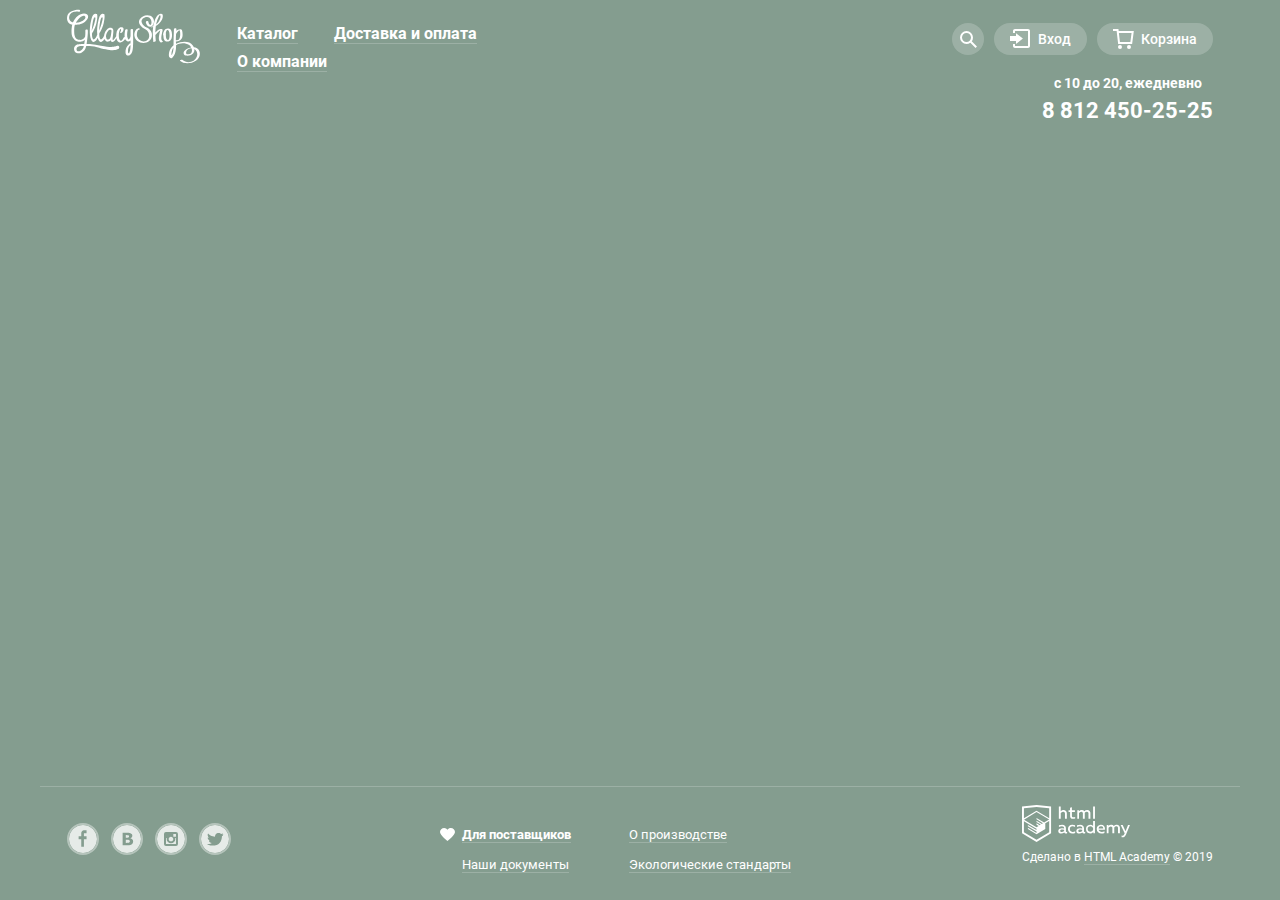
==== blank.html @ bb07bfa6 "Свёрстана страница каталога" ====
<!DOCTYPE html>
<html class="page" lang="ru">
  <head>
    <meta charset="utf-8">
    <title>HTML Academy: Глейси</title>
    <link href="css/normalize.css" rel="stylesheet">
    <link href="css/style.css" rel="stylesheet">
  </head>
  <body class="page-body page-body--green">
    <header class="page-header">
      <div class="page-header__inner">
        <div class="page-header__top">
          <a class="page-header__logo">
            <img src="img/logo.svg" width="154" height="64" alt="Логотип Глейси">
          </a>
          <nav class="header-nav">
            <ul class="header-nav__list header-nav__list--main">
              <li class="header-nav__item"><a class="header-nav__link" href="catalog.html">Каталог</a>
                <!-- <ul class="header-nav__submenu">
                  <li class="header-nav__item-submenu"><a class="header-nav__link-submenu header-nav__link-submenu--new" href="blank.html">Новинки</a></li>
                  <li class="header-nav__item-submenu"><a class="header-nav__link-submenu" href="blank.html">Сливочное</a></li>
                  <li class="header-nav__item-submenu"><a class="header-nav__link-submenu" href="blank.html">Щербеты</a></li>
                  <li class="header-nav__item-submenu"><a class="header-nav__link-submenu" href="blank.html">Фрктовый лед</a></li>
                  <li class="header-nav__item-submenu"><a class="header-nav__link-submenu" href="blank.html">Мелерин</a></li>
                </ul> -->
              </li>
              <li class="header-nav__item"><a class="header-nav__link" href="blank.html">Доставка и оплата</a></li>
              <li class="header-nav__item"><a class="header-nav__link" href="blank.html">О компании</a></li>
            </ul>
            <ul class="header-nav__list header-nav__list--user">
              <li class="header-nav__item header-nav__item--user header-nav__item--search">
                <button class="header-nav__search-btn" type="button" aria-label="Поиск">
                  <svg width="17" height="17" viewBox="0 0 17 17"><path fill="#fff" d="M16.958 15.527L11.75 10.32A6.455 6.455 0 0 0 13 6.5 6.5 6.5 0 1 0 6.5 13a6.465 6.465 0 0 0 3.839-1.263l5.205 5.204 1.414-1.414zM6.5 11C4.019 11 2 8.981 2 6.5S4.019 2 6.5 2 11 4.019 11 6.5 8.981 11 6.5 11z"/></svg>
                </button>
                <form class="hidden">
                  <input class="header-nav__search-input" type="search" placeholder="крем-брюле">
                </form>
              </li>
              <li class="header-nav__item header-nav__item--user header-nav__item--login"><a href="">Вход</a></li>
              <li class="header-nav__item header-nav__item--user header-nav__item--basket"><a href="">Корзина</a></li>
            </ul>
          </nav>
        </div>
        <div class="page-header__contacts">
          <p>с 10 до 20, ежедневно</p>
          <a href="tel:+78124502525">8 812 450-25-25</a>
        </div>
      </div>
    </header>
    <main class="main">
    </main>
    <footer class="footer">
      <div class="footer__inner">
        <ul class="footer__socials-list">
          <li class="socials__item"><a class="socials__link" href="blank.html">
            <img src="img/fb.svg" width="32" height="32" alt="Фэйсбук">
          </a></li>
          <li class="socials__item"><a class="socials__link" href="blank.html">
            <img src="img/vk.svg" width="32" height="32" alt="ВКонтакте">
          </a></li>
          <li class="socials__item"><a class="socials__link" href="blank.html">
            <img src="img/instagram.svg" width="32" height="32" alt="Инстаграмм">
          </a></li>
          <li class="socials__item"><a class="socials__link" href="blank.html">
            <img src="img/twitter.svg" width="32" height="32" alt="Твиттер">
          </a></li>
        </ul>
        <ul class="footer__block-group">
          <li class="footer__block-item footer__block-item--favorites"><a href="blank.html">Для поставщиков</a></li>
          <li class="footer__block-item"><a href="blank.html">О производстве</a></li>
          <li class="footer__block-item"><a href="blank.html">Наши документы</a></li>
          <li class="footer__block-item"><a href="blank.html">Экологические стандарты</a></li>
        </ul>
        <div class="footer__copyright">
          <a class="footer__logo-html" href="https://htmlacademy.ru" aria-label="HTML Academy">
            <img src="img/logo-htmlacademy.svg" width="108" height="39" alt="HTML Academy">
          </a>
          <p class="footer__link-html">Сделано в <a href="https://htmlacademy.ru">HTML Academy</a> © 2019</p>
        </div>
      </div>
    </footer>
  </body>
</html>
---- css/style.css ----
@font-face {
  font-family: 'Roboto';
  font-style: normal;
  font-weight: 400;
  src: local('Roboto'), local('Roboto-Regular'),
       url('../fonts/roboto-v20-latin_cyrillic-regular.woff2') format('woff2'),
       url('../fonts/roboto-v20-latin_cyrillic-regular.woff') format('woff');
}

@font-face {
  font-family: 'Roboto';
  font-style: normal;
  font-weight: 500;
  src: local('Roboto Medium'), local('Roboto-Medium'),
       url('../fonts/roboto-v20-latin_cyrillic-500.woff2') format('woff2'),
       url('../fonts/roboto-v20-latin_cyrillic-500.woff') format('woff');
}

@font-face {
  font-family: 'Roboto';
  font-style: normal;
  font-weight: 700;
  src: local('Roboto Bold'), local('Roboto-Bold'),
       url('../fonts/roboto-v20-latin_cyrillic-700.woff2') format('woff2'),
       url('../fonts/roboto-v20-latin_cyrillic-700.woff') format('woff');
}

:root {
  --basic-black: #000000;
  --basic-white: #ffffff;

  --text-dark: #323232;
  --text-light: #5A5A5A;
  --underline-text: #353535;
  --background-page-1: #849D8F;
  --background-page-2: #8996A6;
  --background-page-3: #9D8B84;
  --shadow-button: #696969;


  --light-gray: #F8F7F4;
  --backlight-1: #D7F2E3;
  --backlight-2: #DAE4EF;
  --backlight-3: #EFE0DA;

  --active-menu: #EDEDED;
  --active-page-menu: #D07058;

  --hover-submenu: #FBDED7;
  --active-submenu: #F6B5A5;

  --hover-sorting: #1E90FF;
  --hover-link: #FFBC9E;

  --button: #E84D37;
  --button-gradient-1: #F26843;
  --button-gradient-2: #E74A35;
  --button-shadow: #AC1000;
  --button-shadow-2: #942718;

  --background-address: #FEFEFE;

  --placeholder: #999999;
  /* --hover-link: #E84D37; */
  /*
  --: #B2B2B2;
  --: #FBFCFB;
  */
}

html {
  box-sizing: border-box;
}

*, *::before, *::after {
  box-sizing: inherit;
}

body {
  min-width: 1200px;
  margin: 0;
  padding: 0;
  font-family: 'Roboto', Arial, sans-serif;
  color: var(--basic-white);
  font-size: 16px;
  line-height: 22px;
  font-weight: 400;
}

a {
  text-decoration: none;
}

img {
  max-width: 100%;
  height: auto;
}

.visually-hidden:not(:focus):not(:active),
input[type="checkbox"].visually-hidden,
input[type="radio"].visually-hidden {
    position: absolute;

    width: 1px;
    height: 1px;
    margin: -1px;
    border: 0;
    padding: 0;

    white-space: nowrap;

    clip-path: inset(100%);
    clip: rect(0 0 0 0);
    overflow: hidden;
}

.page {
  height: 100%;
}

.page-body {
  min-height: 100%;
  display: grid;
  grid-template-rows: min-content 1fr min-content;
  align-content: start;
}

.page-body--green {
  background-color: var(--background-page-1);
}

.page-body--gray {
  background-color: var(--background-page-2);
}

.page-body--brown {
  background-color: var(--background-page-3);
}

.page-header__inner {
  width: 1200px;
  margin: 0 auto;
  display: flex;
  flex-direction: column;
  padding: 0 27px;
}

.page-header__top {
  display: flex;
}

.page-header__logo {
  margin-top: 9px;
  margin-right: 24px;
}

.header-nav {
  width: 100%;
  display: flex;
  justify-content: space-between;
}

.header-nav__list {
  margin: 23px 0 0 0;
  padding: 0;
  list-style: none;
  display: flex;
}

.header-nav__list--main {
  width: 400px;
  display: flex;
  flex-wrap: wrap;
  font-size: 16px;
  line-height: 18px;
  font-weight: 700;
  margin-top: 20px;
}

.header-nav__item {
  margin-right: 10px;
}

.header-nav__item--basket {
  margin-right: 0;
}

.header-nav__link {
  border-bottom: 1px solid rgba(255, 255, 255, 0.2);
  padding: 5px 0 0 0;
  margin: 0 13px 0 13px;
  color: var(--basic-white);
  display: inline-block;
  vertical-align: top;
  justify-content: start;
  outline: none;
}

.header-nav__link:hover,
.header-nav__link:focus {
  padding: 5px 13px 5px 13px;
  margin: 0;
  color: var(--text-dark);
  border-radius: 26px;
  background: var(--basic-white);
}

.header-nav__link:active {
  background: var(--active-menu);
  box-shadow: inset 0px 2px 1px var(--shadow-button);
}

.header-nav__link--current {
  background-color: var(--active-page-menu);
  padding: 5px 13px 5px 13px;
  border-radius: 26px;
  margin: 0;
}

.header-nav__link--current:hover {
  background-color: var(--active-page-menu);
  color: var(--basic-white);
}

.header-nav__submenu {
  margin: 0;
  padding: 0;
  box-shadow: 0px 20px 20px rgba(0, 0, 0, 0.4);
  border-radius: 4px;
  list-style: none;
  display: flex;
  flex-direction: column;
  width: 143px;
  background-color: var(--basic-white);
  font-size: 14px;
}

.header-nav__link-submenu {
  display: flex;
  min-height: 27px;
  padding-left: 21px;
  line-height: 16px;
  font-weight: 400;
  color: var(--text-dark);
  align-items: center;
}

.header-nav__link-submenu:hover,
.header-nav__link-submenu:focus {
  background-color: var(--hover-submenu);
}

.header-nav__link-submenu:active {
  background-color: var(--active-submenu);
}

.header-nav__link-submenu--active {
  background-color: var(--active-page-menu);
}

.header-nav__link-submenu--new {
  font-weight: 700;
}

.header-nav__list--user {
  max-width: 300px;
  display: flex;
  flex-wrap: wrap;
}

.header-nav__search-btn {
  width: 32px;
  height: 32px;
  border-radius: 16px;
  border: none;
  outline: none;
  background-color: rgba(255, 255, 255, 0.2);
  cursor: pointer;
  display: flex;
  justify-content: center;
  align-items: center;
}

.header-nav__search-btn:hover,
.header-nav__search-btn:focus,
.header-nav__search-btn:active {
  background-color: rgba(255, 255, 255, 1);
}

.header-nav__search-btn:hover path,
.header-nav__search-btn:focus path {
  fill: var(--text-dark);
}

.header-nav__item--user {
  margin-bottom: 20px;
}

.header-nav__item--user a {
  position: relative;
  min-height: 32px;
  padding: 5px 16px 5px 44px;
  font-size: 14px;
  line-height: 16px;
  font-weight: 500;
  color: var(--basic-white);
  background-color: rgba(255, 255, 255, 0.2);
  border-radius: 20px;
  display: flex;
  align-items: center;
  outline: none;
}

.header-nav__item--user a::before {
  content: "";
  position: absolute;
  top: 6px;
  left: 16px;
}

.header-nav__item--login a::before {
  width: 20px;
  height: 19px;
  background-image: url("../img/entrance.svg");
}

.header-nav__item--basket a::before {
  width: 21px;
  height: 20px;
  background-image: url("../img/basket.svg");
}

.header-nav__item--user a:hover,
.header-nav__item--user a:focus {
  color: var(--text-dark);
  background-color: var(--basic-white);
}

.header-nav__item--login a:hover::before,
.header-nav__item--login a:focus::before {
  background-image: url("../img/entrance-black.svg");
}

.header-nav__item--basket a:hover::before,
.header-nav__item--basket a:focus::before {
  background-image: url("../img/basket-black.svg");
}

.header-nav__item--user a:active {
  background: #EDEDED;
  box-shadow: inset 0px 2px 1px var(--shadow-button);
}

.page-header__contacts {
  margin-left: auto;
}

.page-header__contacts p {
  margin: 0 0 8px 0;
  font-size: 14px;
  line-height: 16px;
  font-weight: 700;
  text-align: center;
}

.page-header__contacts a {
  font-size: 22px;
  line-height: 24px;
  font-weight: 700;
  color: var(--basic-white);
}

.offers {
  width: 1200px;
  margin: 0 auto;
  padding: 0 27px;
}

.slider {
  margin-bottom: 40px;
}

.slider__inner {
  position: relative;
}

.slider-slides {
  width: 672px;
  margin: 280px auto 0 auto;
  position: relative;
  display: flex;
  flex-direction: column;
  align-items: center;
}

.slide-content {
  display: flex;
  flex-direction: column;
  align-items: center;
}

.slide-content h3 {
  margin: 0 0 27px 0;
  padding: 0;
  font-size: 60px;
  line-height: 60px;
  font-weight: 700;
  text-align: center;
}

.slide-content a {
  padding: 9px 40px 10px 40px;
  font-size: 32px;
  line-height: 44px;
  font-weight: 700;
  color: var(--basic-white);
  text-shadow: 0px 2px 5px rgba(160, 32, 11, 0.76);
  background: linear-gradient(180deg, var(--button-gradient-1) 0%, var(--button-gradient-2) 100%);
  box-shadow: 0px 2px 2px rgba(172, 16, 0, 0.64);
  border-radius: 70px;
  align-items: center;
  outline: none;
}

.slide-content a:hover,
.slide-content a:focus {
  background: linear-gradient(0deg, rgba(255, 255, 255, 0.2), rgba(255, 255, 255, 0.2)), linear-gradient(180deg, var(--button-gradient-1) 0%, var(--button-gradient-2) 100%);
  box-shadow: 0px 2px 2px var(--button-shadow);
}

.slide-content a:active {
  background: linear-gradient(0deg, rgba(0, 0, 0, 0.07), rgba(0, 0, 0, 0.07)), linear-gradient(180deg, var(--button-gradient-1) 0%, var(--button-gradient-2) 100%);
  box-shadow: inset 0px 2px 2px var(--button-shadow-2);
}

.slide-img {
  margin: 0;
  position: absolute;
  top: -315px;
  z-index: -1;
}

.slide-backlight {
  position: absolute;
  top: -400px;
  width: 716px;
  height: 716px;
  z-index: -1;
}

.slide-backlight--green {
  background: rgba(215, 242, 227, 0.75);
  filter: blur(250px);
}

.slide-img__wrap--gray {
  background: rgba(218, 228, 239, 0.75);
  filter: blur(250px);
}

.slide-img__wrap--brown {
  background: rgba(239, 224, 218, 0.75);
  filter: blur(250px);
}

.slider-controls {
  position: absolute;
  left: 0;
  bottom: 30px;
  display: flex;
  justify-content: space-between;
  width: 80px;
}

.slider-label::before {
  content: "";
  position: absolute;
  width: 21px;
  height: 21px;
  border: 2px solid var(--basic-white);
  border-radius: 50%;
  cursor: pointer;
}

.slider-label:hover::before {
  background-color: rgba(255, 255, 255, 0.4);
}

.slider-input:checked + .slider-label::before {
  background-color: var(--basic-white);
}

/* скрывает морожки на слайде*/
.hidden {
  display: none;
}

.stocks {
  margin-bottom: 40px;
  display: grid;
  grid-template-columns: 1fr 1fr;
  column-gap: 26px;
}

.stock {
  display: flex;
  flex-direction: column;
  border-radius: 16px;
}

.stock-left {
  background-image: url("../img/raspberry-background.jpg");
  background-size: cover;
  background-position-x: center;
}

.stock-right {
  background-image: url("../img/chocolate-background.jpg");
  background-size: cover;
  background-position-x: center;
}

.stocks h3 {
  margin: 0 0 16px 0;
  padding: 16px 30px 0 16px;
  font-size: 35px;
  line-height: 41px;
  font-weight: 970;
}

.stocks p {
  margin: 0 0 39px 0;
  padding: 0 30px 0 16px;
  font-size: 18px;
  line-height: 22px;
  font-weight: 700;
}

.stock-btn {
  margin-right: 22px;
  margin-bottom: 22px;
  padding: 13px 22px 14px 22px;
  font-size: 18px;
  line-height: 24px;
  font-weight: 700;
  color: var(--basic-white);
  text-shadow: 0px 2px 5px rgba(160, 32, 11, 0.76);
  background: linear-gradient(180deg, var(--button-gradient-1) 0%, var(--button-gradient-2) 100%);
  box-shadow: 0px 2px 2px rgba(172, 16, 0, 0.64);
  border-radius: 70px;
  align-self: flex-end;
  outline: none;
}

.stock-btn:hover,
.stock-btn:focus {
  background: linear-gradient(0deg, rgba(255, 255, 255, 0.2), rgba(255, 255, 255, 0.2)), linear-gradient(180deg, var(--button-gradient-1) 0%, var(--button-gradient-2) 100%);
  box-shadow: 0px 2px 2px var(--button-shadow);
}

.stock-btn:active {
  background: linear-gradient(0deg, rgba(0, 0, 0, 0.07), rgba(0, 0, 0, 0.07)), linear-gradient(180deg, var(--button-gradient-1) 0%, var(--button-gradient-2) 100%);
  box-shadow: inset 0px 2px 2px var(--button-shadow-2);
}

.box-catalog {
  margin-bottom: 10px;
}

.catalog {
  padding: 0;
  margin: 0 0 0 -13px;
  list-style: none;
  display: grid;
  grid-template-columns: 1fr 1fr 1fr 1fr;
}

.catalog--hit {
  margin-bottom: 40px;
  row-gap: 40px;
}

.catalog__item {
  width: 293px;
  padding: 6px 13px 21px 13px;
  margin: 0 auto;
  display: flex;
  cursor: pointer;
}

.catalog__item:hover {
  background: rgba(255, 255, 255, 0.2);
  box-shadow: 0px 20px 20px rgba(0, 0, 0, 0.2);
  border-radius: 4px;
}

.box-catalog__inner--hit::before {
  content: "";
  position: absolute;
  width: 61px;
  height: 61px;
  background-color: var(--basic-white);
  background-image: url("../img/hit.svg");
  border-radius: 50%;
}

.box-catalog__inner {
  position: relative;
  display: flex;
  flex-direction: column;
}

.catalog-item__title {
  margin: 0;
  padding-bottom: 76px;
  font-size: 16px;
  line-height: 22px;
  font-weight: 500;
  text-align: center;
}

.catalog-item__price {
  margin: 216px 0 21px 0;
  font-size: 45px;
  line-height: 45px;
  font-weight: 700;
  text-shadow: 0px 1px 3px rgba(49, 50, 53, 0.5);
  order: -1;
}

.catalog-item__price span {
  font-size: 30px;
  line-height: 35px;
}

.catalog-item__img {
  width: 267px;
  height: 267px;
  position: absolute;
  z-index: -1;
}

.catalog-item__button {
  padding: 10px 16px 10px 16px;
  font-weight: 700;
  font-size: 18px;
  line-height: 24px;
  color: var(--basic-white);
  text-shadow: 0px 2px 5px rgba(160, 32, 11, 0.76);
  background: linear-gradient(180deg, var(--button-gradient-1) 0%, var(--button-gradient-2) 100%);
  box-shadow: 0px 2px 2px rgba(172, 16, 0, 0.64);
  border-radius: 70px;
  align-self: center;
  outline: none;
  position: absolute;
  bottom: 0;
  opacity: 0;
  transition: opacity 0.2s ease;
}

.catalog__item:hover .catalog-item__button,
.catalog-item__button:focus {
  opacity: 1;
}

.info__wrap {
  padding: 0 27px;
  width: 1200px;
  margin: -76px auto 40px auto;
}

.info {
  background-image: url("../img/wafer-pattern.png");
  border-radius: 16px;
  display: flex;
  flex-direction: column;
}

.info__title {
  margin: 24px 0 21px 0;
  padding: 0 130px 0 20px;
  font-size: 24px;
  line-height: 30px;
  font-weight: 500;
  color: var(--text-dark);
}

.info__inner {
  margin-bottom: 39px;
  padding: 0 19px 0 20px;
  display: grid;
  grid-template-columns: 1fr 1fr;
  column-gap: 26px;
  row-gap: 33px;
  font-size: 16px;
  line-height: 22px;
  font-weight: 400;
  color: var(--text-dark);
}

.info__text {
  position: relative;
  margin: 0;
  padding-left: 55px;
}

.info__text::before {
  content: "";
  position: absolute;
  width: 49px;
  height: 49px;
  top: -10px;
  left: 0;
}

.info__text-1::before {
  background-image: url("..//img/ice-cream.svg");
}
.info__text-2::before {
  background-image: url("..//img/cow.svg");
}
.info__text-3::before {
  background-image: url("..//img/eco.svg");
}
.info__text-4::before {
  background-image: url("..//img/thermometer.svg");
}

.addition {
  padding: 0 27px;
  width: 1200px;
  margin: 0 auto 40px auto;
  display: grid;
  grid-template-columns: 1fr 1fr;
  column-gap: 26px;
}

.advice {
  background-image: url("../img/btrawberry-background.jpg");
  background-size: cover;
  background-position-x: center;
  border-radius: 16px;
}

.advice__wrap {
  min-height: 220px;
  display: flex;
  flex-direction: column;
  padding: 23px 253px 20px 20px;
}

.advice__title {
  margin: 0 0 6px 0;
  font-size: 16px;
  line-height: 22px;
  font-weight: 500;
  color: var(--text-dark);
}

.advice__link {
  font-size: 24px;
  line-height: 30px;
  font-weight: 700;
  color: var(--text-dark);
  text-decoration: underline;
}

.subscription {
  min-height: 220px;
  display: flex;
  background-image: url("../img/bg-post.svg");
  background-size: cover;
  background-position-x: center;
  border-radius: 16px;
}

.subscription__wrap {
  margin: 5px 6px 5px 6px;
  width: auto;
  height: auto;
  padding: 29px 16px 20px 20px;
  min-height: 210px;
  background-color: var(--light-gray);
  border-radius: 16px;
}

.subscription__text {
  margin: 0 0 46px 0;
  font-size: 16px;
  line-height: 22px;
  font-weight: 400;
  color: var(--text-light);
}

.subscription__input {
  margin-right: 10px;
  padding: 10px 14px 10px 14px;
  width: 368px;
  height: 44px;
  background: var(--basic-white);
  border: 1px solid rgba(178, 178, 178, 0.52);
  border-radius: 6px;
  font-size: 16px;
  line-height: 20px;
  font-weight: 700;
  color: var(--text-dark);
  outline: none;
}

.subscription__input::-webkit-input-placeholder {
  color: var(--placeholder);
  font-weight: 400;
}

.subscription__input::-moz-placeholder {
  color: var(--placeholder);
  font-weight: 400;
}

.subscription__input:-moz-placeholder {
  color: var(--placeholder);
  font-weight: 400;
}

.subscription__input:-ms-input-placeholder {
  color: var(--placeholder);
  font-weight: 400;
}

.subscription__input:hover {
  border: 2px solid rgba(178, 178, 178, 0.52);
  padding-left: 13px;
}

.subscription__input:focus {
  border: 2px solid rgba(46, 136, 228, 0.52);
  padding-left: 13px;
}

.subscription__submit {
  padding: 9px 19px 8px 19px;
  font-size: 18px;
  line-height: 24px;
  font-weight: 700;
  color: var( --basic-white);
  background: linear-gradient(180deg, var(--button-gradient-1) 0%, var(--button-gradient-2) 100%);
  box-shadow: 0px 2px 2px rgba(172, 16, 0, 0.64);
  border: none;
  border-radius: 70px;
  align-items: center;
  cursor: pointer;
  outline: none;
}

.subscription__submit:hover,
.subscription__submit:focus {
  background: linear-gradient(0deg, rgba(255, 255, 255, 0.2), rgba(255, 255, 255, 0.2)), linear-gradient(180deg, var(--button-gradient-1) 0%, var(--button-gradient-2) 100%);
  box-shadow: 0px 2px 2px var(--button-shadow);
}

.subscription__submit:active {
  background: linear-gradient(0deg, rgba(0, 0, 0, 0.07), rgba(0, 0, 0, 0.07)), linear-gradient(180deg, var(--button-gradient-1) 0%, var(--button-gradient-2) 100%);
  box-shadow: inset 0px 2px 2px var(--button-shadow-2);
}

.address__wrap {
  background-image: url("../img/map.png");
  width: auto;
  height: 420px;
  background-size: cover;
}

.address__inner {
  width: 1200px;
  margin: 0 auto;
  padding: 0 27px;
  display: flex;
}

.address {
  width: 303px;
  min-height: 306px;
  margin-top: 62px;
  margin-left: auto;
  background-color: var(--background-address);
  border-radius: 16px;
}

.address__details {
  color: var(--text-dark);
  padding: 32px 25px 31px 25px;
  text-align: left;
}

.address__details h3 {
  width: 152px;
  margin: 0 0 5px 0;
  font-size: 14px;
  line-height: 20px;
  font-weight: 400;
}

.address__details address {
  margin-bottom: 25px;
  font-size: 18px;
  line-height: 24px;
  font-weight: 700;
  font-style: normal;
}
.addres__phone-orders {
  margin: 0 0 9px 0;
  font-weight: 400;
  font-size: 14px;
  line-height: 20px;
}

.addres__tel {
  color: var(--text-dark);
  margin-bottom: 5px;
  font-size: 18px;
  line-height: 24px;
  font-weight: 700;
}

.address__opening-hours {
  margin: 0 0 25px 0;
  font-weight: 400;
  font-size: 14px;
  line-height: 20px;
}

.address__feedback-btn {
  padding: 11px 28px 10px 28px;
  font-size: 18px;
  line-height: 24px;
  font-weight: 700;
  color: var(--basic-white);
  text-shadow: 0px 2px 5px rgba(160, 32, 11, 0.76);
  background: linear-gradient(180deg, var(--button-gradient-1) 0%, var(--button-gradient-2) 100%);
  box-shadow: 0px 2px 2px rgba(172, 16, 0, 0.64);
  border-radius: 70px;
  align-items: center;
  border: none;
  cursor: pointer;
  outline: none;
}

.address__feedback-btn:hover,
.address__feedback-btn:focus {
  background: linear-gradient(0deg, rgba(255, 255, 255, 0.2), rgba(255, 255, 255, 0.2)), linear-gradient(180deg, var(--button-gradient-1) 0%, var(--button-gradient-2) 100%);
  box-shadow: 0px 2px 2px var(--button-shadow);
}

.address__feedback-btn:active {
  background: linear-gradient(0deg, rgba(0, 0, 0, 0.07), rgba(0, 0, 0, 0.07)), linear-gradient(180deg, var(--button-gradient-1) 0%, var(--button-gradient-2) 100%);
  box-shadow: inset 0px 2px 2px var(--button-shadow-2);
}

.footer__inner {
  width: 1200px;
  margin: 0 auto 25px auto;
  padding: 0 27px;
  display: flex;
  justify-content: space-between;
  border-top: 1px solid rgba(255, 255, 255, 0.2);
}

.footer__socials-list {
  width: 164px;
  margin: 36px 0 0 0;
  padding: 0;
  list-style: none;
  display: flex;
  justify-content: space-between;
  flex-wrap: wrap;
}

.socials__link img {
  opacity: 0.8;
  border: 2px solid rgba(255, 255, 255, 0.5);
  border-radius: 50%;
}

.socials__link:hover.socials__link img ,
.socials__link:focus.socials__link img {
  opacity: 1;
}

.socials__link:active.socials__link img {
  border: 2px solid rgba(255, 255, 255, 0.7);
}

.footer__block-group {
  margin: 36px 0 0 0;
  padding: 0;
  list-style: none;
  display: grid;
  grid-template-columns: 1fr 1fr;
  column-gap: 5px;
  row-gap: 8px;
  align-self: start;
}

.footer__block-item--favorites {
  position: relative;
}

.footer__block-item--favorites::before {
  content: "";
  position: absolute;
  width: 15px;
  height: 13px;
  background-image: url("../img/heart.svg");
  top: 5px;
  left: -22px;
}

.footer__block-item a{
  font-size: 13px;
  line-height: 18px;
  font-weight: 400;
  color: var(--basic-white);
  border-bottom: 1px solid rgba(255, 255, 255, 0.2);;
}

.footer__block-item--favorites a {
  font-weight: 700;
}

.footer__copyright {
  margin-top: 18px;
}

.footer__link-html {
  margin: 0;
  font-size: 12px;
  line-height: 18px;
  font-weight: 400;
}

.footer__link-html a {
  color: var(--basic-white);
  border-bottom: 1px solid rgba(255, 255, 255, 0.2);
}

.main-page__wrap {
  width: 1200px;
  margin: 0 auto;
  padding: 0 27px;
  display: flex;
  flex-direction: column;
}

.bredcrumbs {
  display: flex;
  margin: 0 0 9px 0;
  padding: 0;
  order: -1;
  list-style: none;
}

.bredcrumbs__item {
  position: relative;
}
.bredcrumbs__link {
  position: relative;
  margin-right: 22px;
  font-size: 14px;
  line-height: 16px;
  color: var(--basic-white);
  border-bottom: 1px solid rgba(255, 255, 255, 0.2);
}

.bredcrumbs__item:last-child a {
  border-bottom: none;
}

.bredcrumbs__link::after {
  content: "";
  position: absolute;
  width: 6px;
  height: 6px;
  background-image: url("../img/bredcrumbs.svg");
  top: 50%;
  transform: translateY(-50%);
  right: -14px;
}

.bredcrumbs__item:last-child a::after {
  display: none;
  margin: 0;
}

.catalog__title {
  margin: 0 0 29px 0;
  font-size: 35px;
  line-height: 41px;
  font-weight: 700;
}

.filtr__form {
  display: flex;
  flex-wrap: wrap;
  margin-bottom: 40px;
}

.filter__sorting {
  border: none;
  padding: 0;
  margin: 0 15px 14px 0;
}

.filter__title {
  margin-bottom: 7px;
  padding-left: 16px;
  font-size: 14px;
  line-height: 16px;
  font-weight: 500;
}

.filter-price__select {
  position: relative;
  padding: 9px 42px 9px 26px;
  color: var(--basic-white);
  font-size: 16px;
  line-height: 18px;
  font-weight: 500;
  background-color: rgba(255, 255, 255, 0.2);
  border: none;
  border-radius: 20px;
  cursor: pointer;
}

.filter-price__select:hover,
.filter-price__select:focus {
  color: var(--text-dark);
  background-color: var(--basic-white);
}

.filter-price__select:hover .filter-price__select-svg path,
.filter-price__select:focus .filter-price__select-svg path {
  fill: #231F20;
}

.filter-price__select-svg {
  position: absolute;
  right: 14px;
  top: 50%;
  transform: translateY(-50%);
}

.filter-price__list {
  position: absolute;
  margin: 0;
  padding: 0;
  width: 196px;
  list-style: none;
}

.filter-price__option {
  display: flex;
  background-color: var(--basic-white);
  cursor: pointer;
}

.filter-price__option a {
  display: flex;
  width: 100%;
  padding: 8px 20px 3px 20px;
  font-weight: 400;
  font-size: 14px;
  line-height: 16px;
  color: var(--text-dark);
}

.filter-price__option a:hover {
  color: var(--basic-white);
  background-color: #1E90FF;;
}

.filter__price {
  margin: 0 15px 0 0;
  padding: 0;
  border: none;
}

.filter-price__controls {
  position: relative;
  display: flex;
  width: 218px;
  height: 36px;
  background: rgba(255, 255, 255, 0.2);
  border-radius: 20px;
}

.filter-price__scale {
  margin: 0 auto;
  width: 167px;
  height: 2px;
  background-color: rgba(248, 247, 244, 0.5);
  align-self: center;
}

.filter-price__bar {
  width: 59%;
  height: 2px;
  margin-left: 16%;
  background-color: #F8F7F4;
}

.filter-price__toggle {
  position: absolute;
  width: 20px;
  height: 20px;
  top: 50%;
  transform: translateY(-50%);
  border-radius: 50%;
  background-color: #ABABAB;
  border: 8px solid var(--basic-white);
  box-shadow: 0 2px rgba(171, 171, 171, 0.3);
  cursor: pointer;
}

.filter-price__toggle:hover {
  width: 22px;
  height: 22px;
}

.filter-price__toggle--min {
  left: 20%
}

.filter-price__toggle--max {
  left: 60%;
}

.filter__fat {
  margin: 0;
  padding: 0;
  border: none;
}

.filter-fat__list {
  display: flex;
  min-height: 36px;
  margin: 0;
  padding: 5px 17px 5px 17px;
  list-style: none;
  background-color: rgba(255, 255, 255, 0.2);
  border-radius: 20px;
}

.filter-fat__item {
  display: flex;
  margin-right: 19px;
}

.filter-fat__item:last-child {
  margin-right: 0;
}

.filter-fat__item-label {
  padding-left: 33px;
  display: flex;
  position: relative;
  height: 20px;
  font-size: 16px;
  line-height: 18px;
  font-weight: 500;
  align-self: center;
  cursor: pointer;
}

.filter-fat__item-label::before {
  content: "";
  position: absolute;
  width: 22px;
  height: 22px;
  background-image: url("../img/radio-off.svg");
  left: 0;
  top: 50%;
  transform: translateY(-50%);
  opacity: 0.8;
}

.filter-fat__item-input:checked + .filter-fat__item-label::before {
  background-image: url("../img/radio-on.svg");
}

.filter-fat__item-input:disabled + .filter-fat__item-label::before {
  opacity: 0.4;
}

.filter-fat__item-label:hover::before {
  opacity: 1;
}

.filter__filler {
  margin: 0 14px 0 0;
  padding: 0;
  border: none;
}

.filter-filler__title {
  margin-bottom: 11px;
}

.filter-filler__list {
  display: flex;
  margin: 0;
  padding: 7px 16px 7px 16px;
  list-style: none;
  background-color: rgba(255, 255, 255, 0.2);
  border-radius: 20px;
}

.filter-filler__item {
  margin-right: 22px;
}

.filter-filler__item-label {
  position: relative;
  padding-left: 32px;
  font-size: 16px;
  line-height: 18px;
  font-weight: 500;
}

.filter-filler__item-label::before {
  content: "";
  position: absolute;
  width: 20px;
  height: 20px;
  background-image: url("../img/checkbox-off.svg");
  left: 0;
  top: 50%;
  transform: translateY(-50%);
  opacity: 0.8;
}

.filter-filler__item-input:checked + .filter-filler__item-label::before {
  width: 24px;
  background-image: url("../img/checkbox-on.svg");
}

.filter-filler__item-input:disabled + .filter-filler__item-label::before {
  opacity: 0.4;
}

.filter-filler__item-label:hover::before {
  opacity: 1;
}

.filtr-button {
  padding: 8px 27px 6px 28px;
  font-size: 16px;
  line-height: 18px;
  font-weight: 500;
  color: var(--basic-white);
  background-color: rgba(255, 255, 255, 0.2);
  border: 2px solid var(--basic-white);
  border-radius: 20px;
  align-self: flex-end;
  cursor: pointer;
  outline: none;
}

.filtr-button:hover {
  background-color: var(--basic-white);
  color: var(--text-dark);
}

.filtr-button:active {
  border: none;
  padding: 10px 29px 8px 30px;
  box-shadow: inset 0px 2px 1px #696969;
  background-color: var(--basic-white);
  color: var(--text-dark);
}

.pagination-list {
  position: relative;
  display: flex;
  margin: 0 0 30px auto;
  padding: 0 23px 0 23px;
  list-style: none;
}

.pagination-list::before {
  content: "";
  position: absolute;
  width: 7px;
  height: 12px;
  background-image: url("../img/icon-right-small.svg");
  left: 0;
  transform: rotate(180deg) translateY(-50%);
  opacity: 0.2;
}

.pagination-list::after {
  content: "";
  position: absolute;
  width: 7px;
  height: 12px;
  background-image: url("../img/icon-right-small.svg");
  right: 0;
  transform: translateY(50%);
  cursor: pointer;
}

.pagination-item {
  margin-right: 5px;
}

.pagination-item__link {
  width: 26px;
  height: 26px;
  display: flex;
  border-radius: 50%;
  justify-content: center;
  align-items: center;
  font-size: 16px;
  line-height: 18px;
  font-weight: 500;
  color: var(--basic-white);
  cursor: pointer;
}

.pagination-item__link:hover {
  background-color: rgba(255, 255, 255, 0.2);
}

.pagination-item__link--current {
  background-color: var(--basic-white);
  color: var(--text-dark);
}

.pagination-item__link--current:hover {
  background-color: var(--basic-white);
}
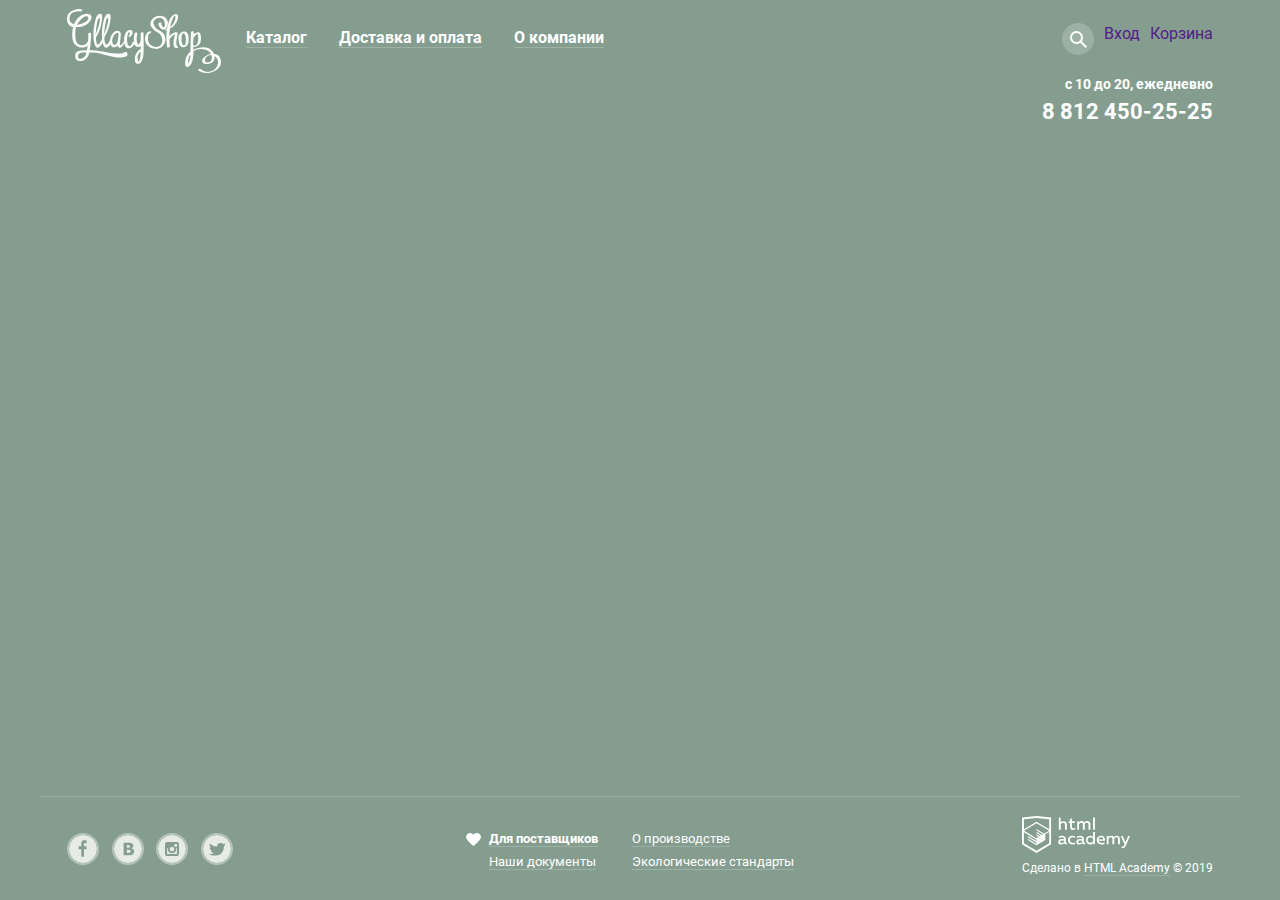
==== commit 27557230: "Готовый проект" ====
--- a/blank.html
+++ b/blank.html
@@ -10,19 +10,19 @@
     <header class="page-header">
       <div class="page-header__inner">
         <div class="page-header__top">
-          <a class="page-header__logo">
+          <a class="page-header__logo" href="index.html">
             <img src="img/logo.svg" width="154" height="64" alt="Логотип Глейси">
           </a>
           <nav class="header-nav">
             <ul class="header-nav__list header-nav__list--main">
               <li class="header-nav__item"><a class="header-nav__link" href="catalog.html">Каталог</a>
-                <!-- <ul class="header-nav__submenu">
-                  <li class="header-nav__item-submenu"><a class="header-nav__link-submenu header-nav__link-submenu--new" href="blank.html">Новинки</a></li>
-                  <li class="header-nav__item-submenu"><a class="header-nav__link-submenu" href="blank.html">Сливочное</a></li>
+                <ul class="header-nav__submenu">
+                  <li class="header-nav__item-submenu header-nav__item-submenu--new"><a class="header-nav__link-submenu header-nav__link-submenu--new" href="blank.html">Новинки</a></li>
+                  <li class="header-nav__item-submenu"><a class="header-nav__link-submenu" href="catalog.html">Сливочное</a></li>
                   <li class="header-nav__item-submenu"><a class="header-nav__link-submenu" href="blank.html">Щербеты</a></li>
                   <li class="header-nav__item-submenu"><a class="header-nav__link-submenu" href="blank.html">Фрктовый лед</a></li>
                   <li class="header-nav__item-submenu"><a class="header-nav__link-submenu" href="blank.html">Мелерин</a></li>
-                </ul> -->
+                </ul>
               </li>
               <li class="header-nav__item"><a class="header-nav__link" href="blank.html">Доставка и оплата</a></li>
               <li class="header-nav__item"><a class="header-nav__link" href="blank.html">О компании</a></li>
--- a/css/style.css
+++ b/css/style.css
@@ -61,7 +61,6 @@
   --background-address: #FEFEFE;
 
   --placeholder: #999999;
-  /* --hover-link: #E84D37; */
   /*
   --: #B2B2B2;
   --: #FBFCFB;
@@ -147,12 +146,22 @@
 
 .page-header__top {
   display: flex;
+  margin-bottom: 3px;
 }
 
 .page-header__logo {
   margin-top: 9px;
-  margin-right: 24px;
-}
+  margin-right: 12px;
+  width: 154px;
+  height: 64px;
+  flex-shrink: 0;
+}
+
+.page-header__logo img {
+  width: 154px;
+  height: 64px;
+}
+
 
 .header-nav {
   width: 100%;
@@ -174,15 +183,12 @@
   font-size: 16px;
   line-height: 18px;
   font-weight: 700;
-  margin-top: 20px;
+  margin-top: 24px;
 }
 
 .header-nav__item {
-  margin-right: 10px;
-}
-
-.header-nav__item--basket {
-  margin-right: 0;
+  position: relative;
+  margin-right: 6px;
 }
 
 .header-nav__link {
@@ -223,8 +229,11 @@
 }
 
 .header-nav__submenu {
+  position: absolute;
   margin: 0;
   padding: 0;
+  top: 36px;
+  left: -6px;
   box-shadow: 0px 20px 20px rgba(0, 0, 0, 0.4);
   border-radius: 4px;
   list-style: none;
@@ -233,6 +242,52 @@
   width: 143px;
   background-color: var(--basic-white);
   font-size: 14px;
+  display: none;
+  z-index: 10;
+}
+
+
+.header-nav__submenu::before {
+  content: "";
+  position: absolute;
+  width: 100%;
+  height: 8px;
+  background-color: transparent;
+  top: -8px;
+}
+
+.header-nav__link:hover + .header-nav__submenu {
+  display: block;
+}
+
+.header-nav__submenu:hover {
+  display: block;
+}
+
+.header-nav__submenu:hover .header-nav__link {
+  padding: 5px 13px 5px 13px;
+  margin: 0;
+  color: var(--text-dark);
+  border-radius: 26px;
+  background: var(--basic-white);
+}
+
+.header-nav__item-submenu{
+  margin-bottom: 5px;
+}
+
+.header-nav__item-submenu--new {
+  position: relative;
+}
+
+.header-nav__item-submenu--new::after {
+  content: "";
+  position: absolute;
+  width: 90%;
+  height: 1px;
+  bottom: 0;
+  left: 6px;
+  background-color: rgba(50, 50, 50, 0.2);
 }
 
 .header-nav__link-submenu {
@@ -245,6 +300,11 @@
   align-items: center;
 }
 
+.header-nav__link-submenu--new {
+  line-height: 18px;
+  font-weight: 700;
+}
+
 .header-nav__link-submenu:hover,
 .header-nav__link-submenu:focus {
   background-color: var(--hover-submenu);
@@ -260,6 +320,10 @@
 
 .header-nav__link-submenu--new {
   font-weight: 700;
+  padding-top: 10px;
+  padding-right: 10px;
+  padding-bottom: 10px;
+  border-radius: 4px 4px 0 0;
 }
 
 .header-nav__list--user {
@@ -292,14 +356,99 @@
   fill: var(--text-dark);
 }
 
+.header-nav__search {
+  position: absolute;
+  display: flex;
+  width: 341px;
+  min-height: 84px;
+  top: 37px;
+  right: 0;
+  background-color: #F8F7F4;
+  box-shadow: 0px 20px 20px rgba(0, 0, 0, 0.4);
+  border-radius: 4px;
+  z-index: 10;
+  display: none;
+}
+
+.header-nav__search::before {
+  content: "";
+  position: absolute;
+  width: 100%;
+  height: 5px;
+  top: -5px;
+  background-color: transparent;
+}
+
+.header-nav__search-btn:hover + .header-nav__search,
+.header-nav__search:hover {
+  display: flex;
+}
+
+.header-nav__search-input {
+  margin: 0 auto;
+  padding: 15px 15px 15px 15px;
+  width: 311px;
+  height: 44px;
+  align-self: center;
+  border: 1px solid #D3D3D2;
+  border-radius: 4px;
+  font-size: 16px;
+  line-height: 20px;
+  font-weight: 700;
+  color: var(--text-dark);
+  outline: none;
+}
+
+.header-nav__search-input::-webkit-input-placeholder {
+  color: var(--placeholder);
+  font-size: 14px;
+  line-height: 16px;
+  font-weight: 400;
+}
+
+.header-nav__search-input::-moz-placeholder {
+  color: var(--placeholder);
+  font-size: 14px;
+  line-height: 16px;
+  font-weight: 400;
+}
+
+.header-nav__search-input:-moz-placeholder {
+  color: var(--placeholder);
+  font-size: 14px;
+  line-height: 16px;
+  font-weight: 400;
+}
+
+.header-nav__search-input:-ms-input-placeholder {
+  color: var(--placeholder);
+  font-size: 14px;
+  line-height: 16px;
+  font-weight: 400;
+}
+
+.header-nav__search-input:hover {
+  padding: 14px 14px 14px 14px;
+  border: 2px solid rgba(178, 178, 178, 0.52);
+}
+
+.header-nav__search-input:focus {
+  padding: 14px 14px 14px 14px;
+  border: 2px solid rgba(46, 136, 228, 0.52);
+}
+
 .header-nav__item--user {
-  margin-bottom: 20px;
-}
-
-.header-nav__item--user a {
+  margin-right: 10px;
+}
+
+.header-nav__item--basket {
+  margin-right: 0;
+}
+
+.header-nav__link--user {
   position: relative;
   min-height: 32px;
-  padding: 5px 16px 5px 44px;
+  padding: 6px 16px 5px 45px;
   font-size: 14px;
   line-height: 16px;
   font-weight: 500;
@@ -311,42 +460,135 @@
   outline: none;
 }
 
-.header-nav__item--user a::before {
+.header-nav__link--user::before {
   content: "";
   position: absolute;
   top: 6px;
   left: 16px;
 }
 
-.header-nav__item--login a::before {
+.header-nav__link--login {
+  position: relative;
+}
+
+.header-nav__link--login::before {
   width: 20px;
   height: 19px;
   background-image: url("../img/entrance.svg");
 }
 
-.header-nav__item--basket a::before {
+.modal__login {
+  position: absolute;
+  padding: 20px 17px 22px 19px;
+  right: 0;
+  top: 37px;
+  width: 277px;
+  min-height: 214px;
+  background-color: #F8F7F4;
+  box-shadow: 0px 20px 20px rgba(0, 0, 0, 0.4);
+  border-radius: 4px;
+  z-index: 10;
+  display: none;
+}
+
+.modal__login::before {
+  content: "";
+  position: absolute;
+  width: 100%;
+  height: 5px;
+  top: -5px;
+  left: 0;
+  background-color: transparent;
+}
+
+
+.header-nav__link--login:hover + .modal__login,
+.modal__login:hover {
+  display: block;
+}
+
+.login__form {
+  display: flex;
+  flex-wrap: wrap;
+}
+
+.login__input {
+  width: 100%;
+  height: 44px;
+  margin-bottom: 20px;
+  padding: 15px 15px 15px 15px;
+  font-size: 16px;
+  line-height: 20px;
+  font-weight: 700;
+  color: var(--text-dark);
+  border: 1px solid #D3D3D2;
+  box-sizing: border-box;
+  border-radius: 4px;
+  outline: none;
+}
+
+.login__input::-webkit-input-placeholder {
+  color: var(--placeholder);
+  font-weight: 400;
+}
+
+.login__input::-moz-placeholder {
+  color: var(--placeholder);
+  font-weight: 400;
+}/* Firefox 19+ */
+
+.login__input:-moz-placeholder {
+  color: var(--placeholder);
+  font-weight: 400;
+}/* Firefox 18- */
+
+.login__input:-ms-input-placeholder {
+  color: var(--placeholder);
+  font-weight: 400;
+}
+
+.login__link-box {
+  margin: 0;
+}
+
+.login__link {
+  font-size: 13px;
+  line-height: 15px;
+  font-weight: 400;
+  color: var(--text-dark);
+  border-bottom: 1px solid rgba(50, 50, 50, 0.3);
+}
+
+.login__link:hover,
+.login__link:focus,
+.login__link:active {
+  color: var(--button);
+  border-bottom: 1px solid rgba(232, 77, 55, 0.3);
+}
+
+.header-nav__link--basket::before {
   width: 21px;
   height: 20px;
   background-image: url("../img/basket.svg");
 }
 
-.header-nav__item--user a:hover,
-.header-nav__item--user a:focus {
+.header-nav__link--user:hover,
+.header-nav__link--user:focus {
   color: var(--text-dark);
   background-color: var(--basic-white);
 }
 
-.header-nav__item--login a:hover::before,
-.header-nav__item--login a:focus::before {
+.header-nav__link--login:hover::before,
+.header-nav__link--login:focus::before {
   background-image: url("../img/entrance-black.svg");
 }
 
-.header-nav__item--basket a:hover::before,
-.header-nav__item--basket a:focus::before {
+.header-nav__link--basket:hover::before,
+.header-nav__link--basket:focus::before {
   background-image: url("../img/basket-black.svg");
 }
 
-.header-nav__item--user a:active {
+.header-nav__link--user:active {
   background: #EDEDED;
   box-shadow: inset 0px 2px 1px var(--shadow-button);
 }
@@ -360,7 +602,7 @@
   font-size: 14px;
   line-height: 16px;
   font-weight: 700;
-  text-align: center;
+  text-align: end;
 }
 
 .page-header__contacts a {
@@ -386,9 +628,9 @@
 
 .slider-slides {
   width: 672px;
-  margin: 280px auto 0 auto;
+  margin: 274px auto 0 auto;
   position: relative;
-  display: flex;
+  display: none;
   flex-direction: column;
   align-items: center;
 }
@@ -400,7 +642,7 @@
 }
 
 .slide-content h3 {
-  margin: 0 0 27px 0;
+  margin: 0 0 25px 0;
   padding: 0;
   font-size: 60px;
   line-height: 60px;
@@ -409,7 +651,7 @@
 }
 
 .slide-content a {
-  padding: 9px 40px 10px 40px;
+  padding: 9px 41px 10px 40px;
   font-size: 32px;
   line-height: 44px;
   font-weight: 700;
@@ -466,10 +708,10 @@
 .slider-controls {
   position: absolute;
   left: 0;
-  bottom: 30px;
+  bottom: 44px;
   display: flex;
   justify-content: space-between;
-  width: 80px;
+  width: 58px;
 }
 
 .slider-label::before {
@@ -490,13 +732,8 @@
   background-color: var(--basic-white);
 }
 
-/* скрывает морожки на слайде*/
-.hidden {
-  display: none;
-}
-
 .stocks {
-  margin-bottom: 40px;
+  margin-bottom: 34px;
   display: grid;
   grid-template-columns: 1fr 1fr;
   column-gap: 26px;
@@ -529,7 +766,7 @@
 }
 
 .stocks p {
-  margin: 0 0 39px 0;
+  margin: 0 0 42px 0;
   padding: 0 30px 0 16px;
   font-size: 18px;
   line-height: 22px;
@@ -539,7 +776,7 @@
 .stock-btn {
   margin-right: 22px;
   margin-bottom: 22px;
-  padding: 13px 22px 14px 22px;
+  padding: 12px 22px 12px 22px;
   font-size: 18px;
   line-height: 24px;
   font-weight: 700;
@@ -563,10 +800,6 @@
   box-shadow: inset 0px 2px 2px var(--button-shadow-2);
 }
 
-.box-catalog {
-  margin-bottom: 10px;
-}
-
 .catalog {
   padding: 0;
   margin: 0 0 0 -13px;
@@ -576,7 +809,7 @@
 }
 
 .catalog--hit {
-  margin-bottom: 40px;
+  margin-bottom: 19px;
   row-gap: 40px;
 }
 
@@ -584,8 +817,11 @@
   width: 293px;
   padding: 6px 13px 21px 13px;
   margin: 0 auto;
-  display: flex;
   cursor: pointer;
+}
+
+.catalog__item:nth-child(n+5) {
+  margin-top: -67px;
 }
 
 .catalog__item:hover {
@@ -620,7 +856,7 @@
 }
 
 .catalog-item__price {
-  margin: 216px 0 21px 0;
+  margin: 209px 0 26px 0;
   font-size: 45px;
   line-height: 45px;
   font-weight: 700;
@@ -677,7 +913,7 @@
 }
 
 .info__title {
-  margin: 24px 0 21px 0;
+  margin: 24px 0 17px 0;
   padding: 0 130px 0 20px;
   font-size: 24px;
   line-height: 30px;
@@ -686,12 +922,12 @@
 }
 
 .info__inner {
-  margin-bottom: 39px;
+  margin-bottom: 29px;
   padding: 0 19px 0 20px;
   display: grid;
   grid-template-columns: 1fr 1fr;
   column-gap: 26px;
-  row-gap: 33px;
+  row-gap: 22px;
   font-size: 16px;
   line-height: 22px;
   font-weight: 400;
@@ -729,7 +965,7 @@
 .addition {
   padding: 0 27px;
   width: 1200px;
-  margin: 0 auto 40px auto;
+  margin: 0 auto 41px auto;
   display: grid;
   grid-template-columns: 1fr 1fr;
   column-gap: 26px;
@@ -746,11 +982,11 @@
   min-height: 220px;
   display: flex;
   flex-direction: column;
-  padding: 23px 253px 20px 20px;
+  padding: 18px 20px 20px 20px;
 }
 
 .advice__title {
-  margin: 0 0 6px 0;
+  margin: 0 0 3px 0;
   font-size: 16px;
   line-height: 22px;
   font-weight: 500;
@@ -776,16 +1012,16 @@
 
 .subscription__wrap {
   margin: 5px 6px 5px 6px;
+  padding: 24px 16px 20px 20px;
   width: auto;
   height: auto;
-  padding: 29px 16px 20px 20px;
   min-height: 210px;
   background-color: var(--light-gray);
   border-radius: 16px;
 }
 
 .subscription__text {
-  margin: 0 0 46px 0;
+  margin: 0 0 40px 0;
   font-size: 16px;
   line-height: 22px;
   font-weight: 400;
@@ -793,7 +1029,7 @@
 }
 
 .subscription__input {
-  margin-right: 10px;
+  margin-right: 7px;
   padding: 10px 14px 10px 14px;
   width: 368px;
   height: 44px;
@@ -837,8 +1073,7 @@
   padding-left: 13px;
 }
 
-.subscription__submit {
-  padding: 9px 19px 8px 19px;
+.btn-submit {
   font-size: 18px;
   line-height: 24px;
   font-weight: 700;
@@ -852,22 +1087,53 @@
   outline: none;
 }
 
-.subscription__submit:hover,
-.subscription__submit:focus {
+.btn-submit--subscription {
+  padding: 10px 20px 10px 19px;
+}
+
+.btn-submit--login {
+  margin-right: 17px;
+  padding: 10px 26px 10px 26px;
+}
+
+.btn-submit:hover,
+.btn-submit:focus {
   background: linear-gradient(0deg, rgba(255, 255, 255, 0.2), rgba(255, 255, 255, 0.2)), linear-gradient(180deg, var(--button-gradient-1) 0%, var(--button-gradient-2) 100%);
   box-shadow: 0px 2px 2px var(--button-shadow);
 }
 
-.subscription__submit:active {
+.btn-submit:active {
   background: linear-gradient(0deg, rgba(0, 0, 0, 0.07), rgba(0, 0, 0, 0.07)), linear-gradient(180deg, var(--button-gradient-1) 0%, var(--button-gradient-2) 100%);
   box-shadow: inset 0px 2px 2px var(--button-shadow-2);
 }
 
 .address__wrap {
-  background-image: url("../img/map.png");
-  width: auto;
-  height: 420px;
+  position: relative;
+}
+
+.address__wrap  iframe {
+  width: 100%;
+  height: 430px;
   background-size: cover;
+  border: none;
+  display: block;
+  position: absolute;
+  z-index: -1;
+}
+
+.address__map {
+  position: absolute;
+  width: 100%;
+  height: 430px;
+  margin: 0;
+  z-index: -2;
+}
+
+.address__map img {
+  display: block;
+  width: 100%;
+  height: 430px;
+  object-fit: cover;
 }
 
 .address__inner {
@@ -880,7 +1146,8 @@
 .address {
   width: 303px;
   min-height: 306px;
-  margin-top: 62px;
+  margin-top: 61px;
+  margin-bottom: 62px;
   margin-left: auto;
   background-color: var(--background-address);
   border-radius: 16px;
@@ -888,27 +1155,27 @@
 
 .address__details {
   color: var(--text-dark);
-  padding: 32px 25px 31px 25px;
+  padding: 30px 20px 29px 25px;
   text-align: left;
 }
 
 .address__details h3 {
   width: 152px;
-  margin: 0 0 5px 0;
+  margin: 0;
   font-size: 14px;
   line-height: 20px;
   font-weight: 400;
 }
 
 .address__details address {
-  margin-bottom: 25px;
+  margin-bottom: 21px;
   font-size: 18px;
   line-height: 24px;
   font-weight: 700;
   font-style: normal;
 }
 .addres__phone-orders {
-  margin: 0 0 9px 0;
+  margin: 0 0 2px 0;
   font-weight: 400;
   font-size: 14px;
   line-height: 20px;
@@ -923,14 +1190,14 @@
 }
 
 .address__opening-hours {
-  margin: 0 0 25px 0;
+  margin: 0 0 27px 0;
   font-weight: 400;
   font-size: 14px;
   line-height: 20px;
 }
 
 .address__feedback-btn {
-  padding: 11px 28px 10px 28px;
+  padding: 10px 28px 9px 29px;
   font-size: 18px;
   line-height: 24px;
   font-weight: 700;
@@ -958,15 +1225,19 @@
 
 .footer__inner {
   width: 1200px;
-  margin: 0 auto 25px auto;
+  margin: 0 auto 23px auto;
   padding: 0 27px;
   display: flex;
   justify-content: space-between;
   border-top: 1px solid rgba(255, 255, 255, 0.2);
 }
 
+.footer__inner--no-border {
+  border: none;
+}
+
 .footer__socials-list {
-  width: 164px;
+  width: 166px;
   margin: 36px 0 0 0;
   padding: 0;
   list-style: none;
@@ -991,13 +1262,12 @@
 }
 
 .footer__block-group {
-  margin: 36px 0 0 0;
+  margin: 30px 0 0 27px;
   padding: 0;
   list-style: none;
   display: grid;
-  grid-template-columns: 1fr 1fr;
-  column-gap: 5px;
-  row-gap: 8px;
+  grid-template-columns: 143px 162px;
+  row-gap: 1px;
   align-self: start;
 }
 
@@ -1011,20 +1281,37 @@
   width: 15px;
   height: 13px;
   background-image: url("../img/heart.svg");
-  top: 5px;
-  left: -22px;
-}
-
-.footer__block-item a{
+  top: 6px;
+  left: -23px;
+}
+
+.footer__block-item a {
   font-size: 13px;
   line-height: 18px;
   font-weight: 400;
   color: var(--basic-white);
-  border-bottom: 1px solid rgba(255, 255, 255, 0.2);;
+  border-bottom: 1px solid rgba(255, 255, 255, 0.2);
+}
+
+.footer__block-item a:hover,
+.footer__block-item a:active {
+  color: #FFBC9E;
+  border-bottom: 1px solid rgba(255, 188, 158, 0.3);
 }
 
 .footer__block-item--favorites a {
   font-weight: 700;
+}
+
+.footer__logo-html {
+  display: block;
+  margin-bottom: 5px;
+}
+
+.footer__logo-html img {
+  display: block;
+  width: 108px;
+  height: 39px;
 }
 
 .footer__copyright {
@@ -1043,9 +1330,14 @@
   border-bottom: 1px solid rgba(255, 255, 255, 0.2);
 }
 
+.footer__link-html a:hover {
+  color: #FFBC9E;
+  border-bottom: 1px solid rgba(255, 188, 158, 0.3);
+}
+
 .main-page__wrap {
   width: 1200px;
-  margin: 0 auto;
+  margin: -30px auto 0 auto;
   padding: 0 27px;
   display: flex;
   flex-direction: column;
@@ -1053,7 +1345,7 @@
 
 .bredcrumbs {
   display: flex;
-  margin: 0 0 9px 0;
+  margin: 0;
   padding: 0;
   order: -1;
   list-style: none;
@@ -1092,7 +1384,7 @@
 }
 
 .catalog__title {
-  margin: 0 0 29px 0;
+  margin: 0 0 27px 0;
   font-size: 35px;
   line-height: 41px;
   font-weight: 700;
@@ -1101,7 +1393,7 @@
 .filtr__form {
   display: flex;
   flex-wrap: wrap;
-  margin-bottom: 40px;
+  margin-bottom: 34px;
 }
 
 .filter__sorting {
@@ -1111,7 +1403,7 @@
 }
 
 .filter__title {
-  margin-bottom: 7px;
+  margin-bottom: 6px;
   padding-left: 16px;
   font-size: 14px;
   line-height: 16px;
@@ -1120,7 +1412,7 @@
 
 .filter-price__select {
   position: relative;
-  padding: 9px 42px 9px 26px;
+  padding: 8px 52px 10px 16px;
   color: var(--basic-white);
   font-size: 16px;
   line-height: 18px;
@@ -1195,7 +1487,7 @@
 
 .filter-price__scale {
   margin: 0 auto;
-  width: 167px;
+  width: 176px;
   height: 2px;
   background-color: rgba(248, 247, 244, 0.5);
   align-self: center;
@@ -1227,11 +1519,11 @@
 }
 
 .filter-price__toggle--min {
-  left: 20%
+  left: 16%
 }
 
 .filter-price__toggle--max {
-  left: 60%;
+  left: 61%;
 }
 
 .filter__fat {
@@ -1244,7 +1536,7 @@
   display: flex;
   min-height: 36px;
   margin: 0;
-  padding: 5px 17px 5px 17px;
+  padding: 6px 17px 3px 15px;
   list-style: none;
   background-color: rgba(255, 255, 255, 0.2);
   border-radius: 20px;
@@ -1278,8 +1570,7 @@
   height: 22px;
   background-image: url("../img/radio-off.svg");
   left: 0;
-  top: 50%;
-  transform: translateY(-50%);
+  top: -3px;
   opacity: 0.8;
 }
 
@@ -1302,25 +1593,29 @@
 }
 
 .filter-filler__title {
-  margin-bottom: 11px;
+  margin-bottom: 8px;
 }
 
 .filter-filler__list {
   display: flex;
   margin: 0;
-  padding: 7px 16px 7px 16px;
+  padding: 7px 17px 7px 16px;
   list-style: none;
   background-color: rgba(255, 255, 255, 0.2);
   border-radius: 20px;
 }
 
 .filter-filler__item {
-  margin-right: 22px;
+  margin-right: 20px;
+}
+
+.filter-filler__item:last-child {
+  margin-right: 0;
 }
 
 .filter-filler__item-label {
   position: relative;
-  padding-left: 32px;
+  padding-left: 35px;
   font-size: 16px;
   line-height: 18px;
   font-weight: 500;
@@ -1381,8 +1676,8 @@
 .pagination-list {
   position: relative;
   display: flex;
-  margin: 0 0 30px auto;
-  padding: 0 23px 0 23px;
+  margin: -20px 0 28px auto;
+  padding: 0 22px 0 22px;
   list-style: none;
 }
 
@@ -1409,7 +1704,7 @@
 }
 
 .pagination-item {
-  margin-right: 5px;
+  margin-right: 4px;
 }
 
 .pagination-item__link {
@@ -1438,3 +1733,332 @@
 .pagination-item__link--current:hover {
   background-color: var(--basic-white);
 }
+
+/* Корзина */
+.modal__basket {
+  position: absolute;
+  display: flex;
+  flex-direction: column;
+  padding: 20px 14px 21px 20px;
+  top: 37px;
+  right: 0;
+  width: 539px;
+  background-color: #F8F7F4;
+  box-shadow: 0px 20px 20px rgba(0, 0, 0, 0.4);
+  border-radius: 4px;
+  z-index: 10;
+  display: none;
+}
+
+.modal__basket::before {
+  content: "";
+  position: absolute;
+  width: 100%;
+  height: 5px;
+  top: -5px;
+  left: 0;
+  background-color: transparent;
+}
+
+.basket__list {
+  margin: 0 0 18px 0;
+  padding: 0;
+  display: flex;
+  flex-direction: column;
+  border-bottom: 1px solid #CACAC7;
+}
+
+.basket__item {
+  display: flex;
+  margin: 0 0 20px 0;
+  padding: 0;
+
+}
+
+.basket__remove-item {
+  margin-right: 9px;
+  width: 11px;
+  height: 11px;
+  position: relative;
+  background-color: transparent;
+  border: none;
+  outline: none;
+}
+
+.basket__remove-item::before {
+  content: "";
+  position: absolute;
+  top: 10px;
+  left: 0;
+  width: 11px;
+  height: 11px;
+  background-image: url("../img/cross-small.svg");
+  cursor: pointer;
+}
+
+.basket__remove-item:hover::before {
+  opacity: 0.5;
+}
+
+.basket__remove-item:active::before {
+  opacity: 0.2;
+}
+
+.basket__img-item {
+  margin-right: 13px;
+  width: 33px;
+  height: 33px;
+}
+
+.basket__name-item {
+  width: 216px;
+  margin: 10px 30px 0 0;
+  font-size: 13px;
+  line-height: 16px;
+  color: var(--text-dark);
+}
+
+.basket__quantity-item {
+  width: 100px;
+  margin: 10px 20px 0 0;
+  font-size: 13px;
+  line-height: 16px;
+  color: var(--basic-black);
+}
+
+.basket__quantity-item span {
+  color: #ABABAB;
+}
+
+.basket__cost-item {
+  width: 70px;
+  margin: 10px 0 0 0;
+  font-size: 13px;
+  line-height: 16px;
+  color: var(--text-dark);
+}
+
+.basket__total {
+  margin: 0 0 15px 0;
+  font-size: 15px;
+  line-height: 16px;
+  font-weight: 700;
+  color: var(--text-dark);
+  align-self: flex-end;
+}
+
+.btn-submit--checkout {
+  padding: 14px 15px 14px 15px;
+  line-height: 16px;
+  align-self: flex-end;
+}
+/* -------------------------------- */
+
+
+/* Класс если корзина не пуста */
+.red-basket {
+  background-color: var(--basic-white);
+  color: var(--text-dark);
+}
+
+.red-basket:hover + .modal__basket,
+.modal__basket:hover {
+  display: flex;
+}
+
+.red-basket::before,
+.red-basket:hover::before {
+  background-image: url("../img/basket-red.svg");
+}
+/*-------------------------------*/
+
+
+/* Форма обратной связи */
+
+.popup__feedback {
+  position: fixed;
+  display: none;
+  flex-direction: column;
+  padding: 16px 25px 27px 24px;
+  top: 338px;
+  right: 0;
+  left: 0;
+  margin: auto;
+  width: 477px;
+  background-color: #F8F7F4;
+  box-shadow: 0px 4px 4px rgba(0, 0, 0, 0.25);
+  border-radius: 6px;
+  color: var(--text-dark);
+}
+
+.feedback__title {
+  margin: 0 0 19px 0;
+  font-size: 24px;
+  line-height: 28px;
+  font-weight: 500;
+}
+
+.feedback__form {
+  display: flex;
+  flex-direction: column;
+}
+
+.feedback__input {
+  padding: 11px 15px 11px 15px;
+  align-self: flex-start;
+  border: 1px solid #D3D3D2;
+  border-radius: 4px;
+  font-size: 16px;
+  line-height: 20px;
+  font-weight: 700;
+  color: var(--text-dark);
+  outline: none;
+}
+
+.feedback__input--name {
+  width: 267px;
+  margin-bottom: 20px;
+}
+
+.feedback__input--email {
+  width: 267px;
+  margin-bottom: 20px;
+}
+
+.feedback__input--text {
+  width: 100%;
+  min-height: 154px;
+  margin-bottom: 25px;
+  resize: none;
+}
+
+.feedback__input::-webkit-input-placeholder {
+  color: var(--placeholder);
+  font-size: 14px;
+  line-height: 16px;
+  font-weight: 400;
+}
+
+.feedback__input::-moz-placeholder {
+  color: var(--placeholder);
+  font-size: 14px;
+  line-height: 16px;
+  font-weight: 400;
+}
+
+.feedback__input:-moz-placeholder {
+  color: var(--placeholder);
+  font-size: 14px;
+  line-height: 16px;
+  font-weight: 400;
+}
+
+.feedback__input:-ms-input-placeholder {
+  color: var(--placeholder);
+  font-size: 14px;
+  line-height: 16px;
+  font-weight: 400;
+}
+
+.feedback__input:hover {
+  padding: 10px 14px 10px 14px;
+  border: 2px solid rgba(178, 178, 178, 0.52);
+}
+
+.feedback__input:focus {
+  padding: 10px 14px 10px 14px;
+  border: 2px solid rgba(46, 136, 228, 0.52);
+}
+
+.btn-submit--feedback {
+  align-self: flex-end;
+  padding: 10px 24px 10px 24px;
+}
+
+.feedback__close {
+  position: absolute;
+  width: 18px;
+  height: 17px;
+  top: 15px;
+  right: 16px;
+  background-image: url("../img/cross-big.svg");
+  background-color: transparent;
+  border: none;
+  cursor: pointer;
+  outline: none;
+}
+
+.feedback__close:hover {
+  opacity: 0.7;
+}
+
+.feedback__close:active {
+  opacity: 0.3;
+}
+
+/* скрывает морожки на слайде*/
+.hidden {
+  display: none;
+}
+
+/* Показать окно */
+.modal-show {
+  display: flex;
+  animation: bounce 0.6s;
+}
+
+/* Для смены слайдов */
+.modal-show__slider {
+  display: flex;
+}
+
+/* Для логина */
+.modal-show__modal-login {
+  display: block;
+}
+
+/* Error */
+.modal-error {
+  animation: shake 0.3s;
+}
+
+/* Animations */
+@keyframes bounce {
+  0% {
+    transform: translateY(-2000px);
+  }
+
+  70% {
+    transform: translateY(30px);
+  }
+
+  90% {
+    transform: translateY(-10px);
+  }
+
+  100% {
+    transform: translateY(0);
+  }
+}
+
+@keyframes shake {
+   0%,
+   100% {
+     transform: translateX(0);
+   }
+
+   10%,
+   30%,
+   50%,
+   70%,
+   90% {
+     transform: translateX(-10px);
+   }
+
+   20%,
+   40%,
+   60%,
+   80% {
+     transform: translateX(10px);
+   }
+ }
